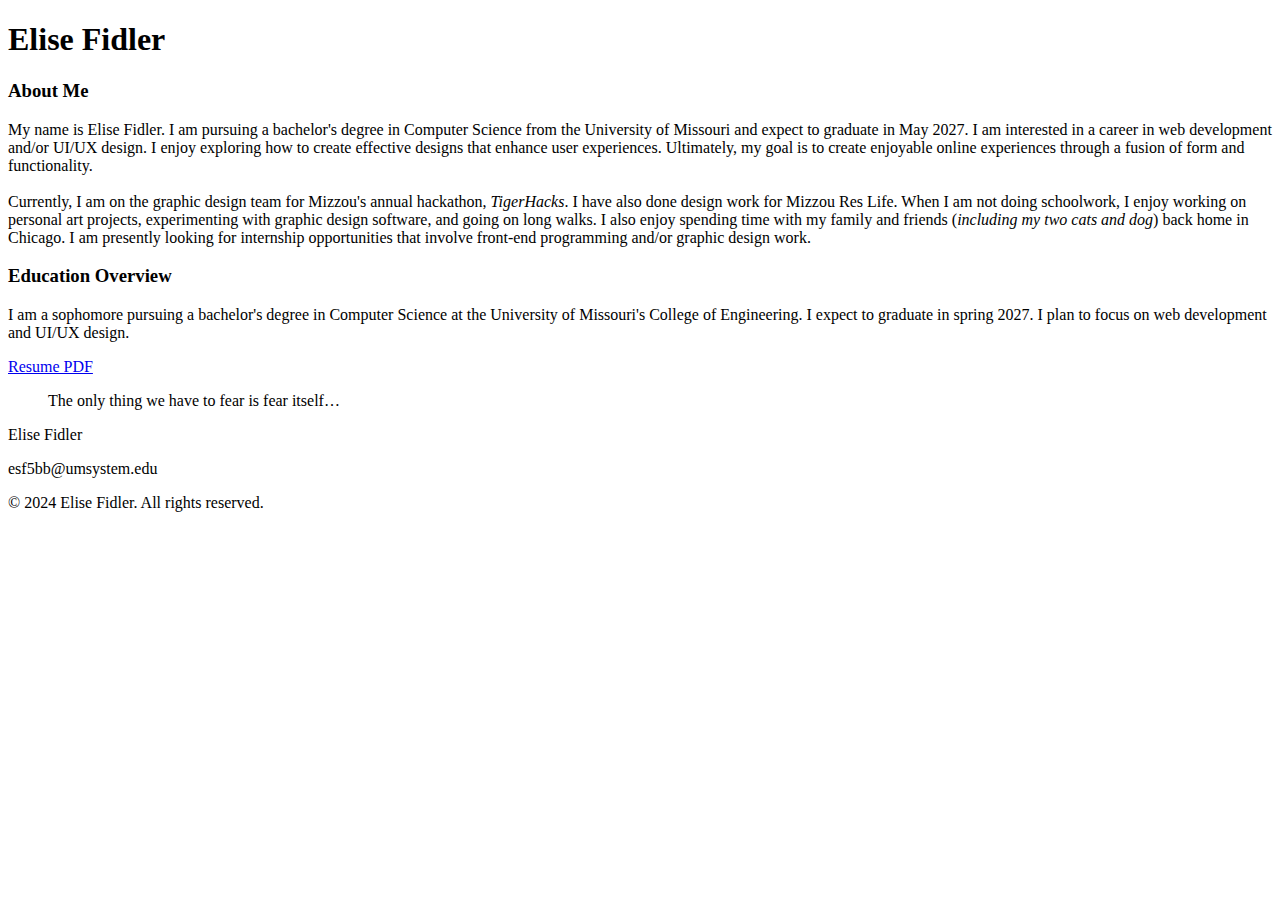
==== islt_7310/about.html @ 47e0c6b0 "Add files via upload" ====
<!DOCTYPE html>
<html lang="en-Us">
<head>
    <meta charset="utf-8">
    <title>About</title>
</head>
    <!--
    Title: About Page
    Use: To inform users about website creator
    Author: Elise Fidler
    School: Mizzou Summer 2024
    Developed: 6/16/2024
    Tested: 6/16/2024, passed validation
    -->
<body>
    <!--Note: This header element will contain menu and logo picture that links to home page-->
    <header>
        <!--Logo-->
        <h1>Elise Fidler</h1>
        <nav>
        </nav>
    </header>
    <main>
        <h3><strong>About Me</strong></h3>
        <p>My name is Elise Fidler. I am pursuing a bachelor's degree in Computer Science from 
        the University of Missouri and expect to graduate in May 2027. I am interested in a 
        career in web development and/or UI/UX design. I enjoy exploring how to create 
        effective designs that enhance user experiences. Ultimately, my goal is to create 
        enjoyable online experiences through a fusion of form and functionality. <br> <br>
        Currently, I am on the graphic design team for Mizzou's annual hackathon, 
        <em>TigerHacks</em>. I have also done design work for Mizzou Res Life. When I am not 
        doing schoolwork, I enjoy working on personal art projects, experimenting with graphic 
        design software, and going on long walks. I also enjoy spending time with my family and 
        friends (<em>including my two cats and dog</em>) back home in Chicago. I am presently 
        looking for internship opportunities that involve front-end programming and/or graphic
        design work.</p>
        <h3><strong>Education Overview</strong></h3>
        <p>I am a sophomore pursuing a bachelor's degree in Computer Science at the University 
        of Missouri's College of Engineering. I expect to graduate in spring 2027. I plan to 
        focus on web development and UI/UX design.</p>
        <!--Resume video-->
        <a href="Fidler, Elise - Resume 2024.pdf">Resume PDF</a>
        <!--Headshot-->
        <blockquote>The only thing we have to fear is fear itself…</blockquote>
    </main>
    <footer>
        <p>Elise Fidler</p>
        <p>esf5bb@umsystem.edu</p>
        <p>© 2024 Elise Fidler. All rights reserved.</p>
    </footer>
</body>
</html>
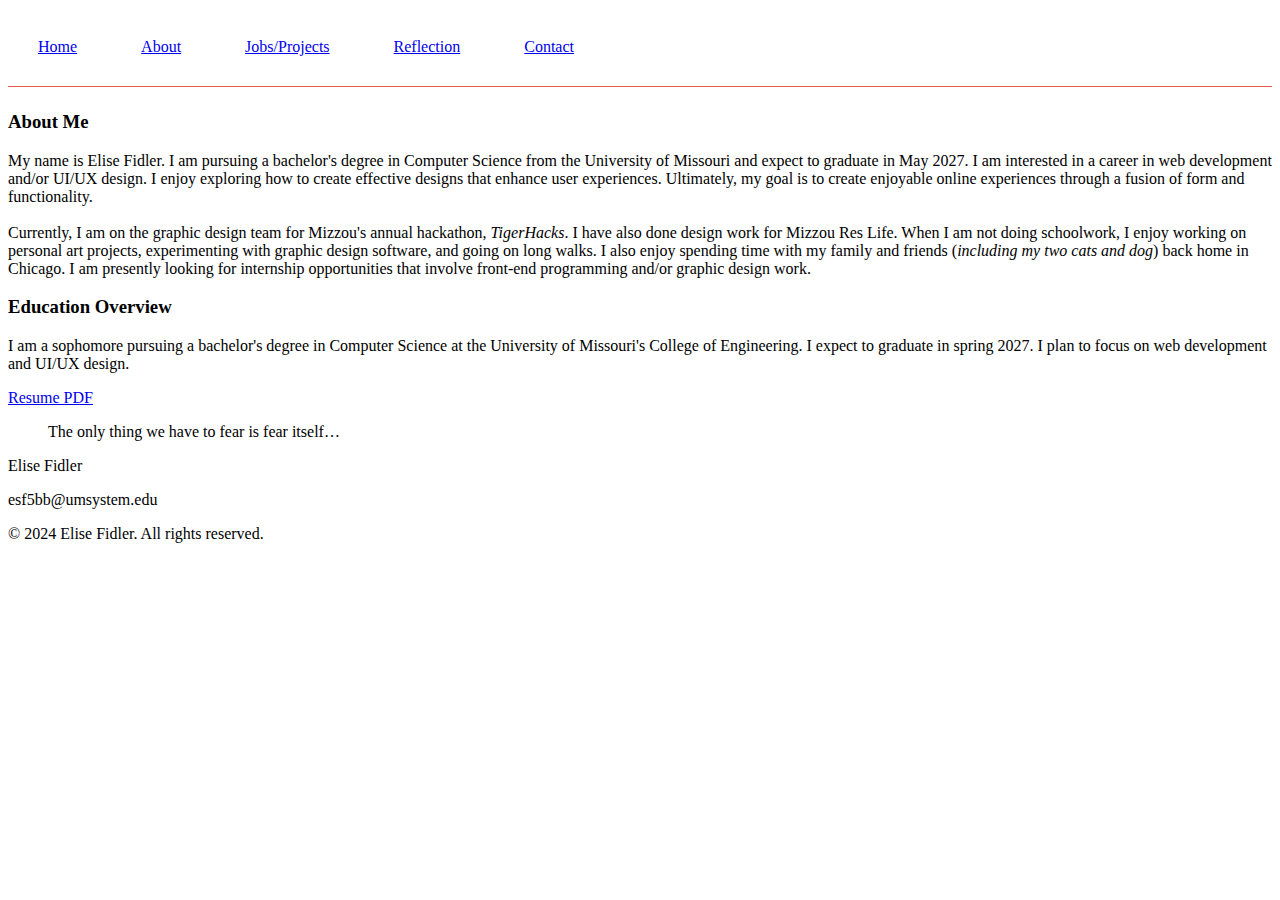
==== commit bee47ea0: "Add files via upload" ====
--- a/islt_7310/about.html
+++ b/islt_7310/about.html
@@ -3,6 +3,8 @@
 <head>
     <meta charset="utf-8">
     <title>About</title>
+    <link rel="stylesheet" href="style.css">
+    <link rel="stylesheet" href="nav.css">
 </head>
     <!--
     Title: About Page
@@ -16,8 +18,19 @@
     <!--Note: This header element will contain menu and logo picture that links to home page-->
     <header>
         <!--Logo-->
-        <h1>Elise Fidler</h1>
         <nav>
+            <ul class="menu">
+                <li class="menuItem"><a href="index.html">Home</a></li>
+                <li class="menuItem"><a href="about.html">About</a></li>
+                <li class="menuItem" id="dropDown"><a href="#projects.html">Jobs/Projects</a></li>
+                    <ul class="dropDownList">
+                        <li>Link 1</li>
+                        <li>Link 2</li>
+                        <li>Link 3</li>
+                    </ul>
+                <li class="menuItem"><a href="reflection.html">Reflection</a></li>
+                <li class="menuItem"><a href="#contact.html">Contact</a></li>
+            </ul>
         </nav>
     </header>
     <main>
@@ -39,7 +52,7 @@
         of Missouri's College of Engineering. I expect to graduate in spring 2027. I plan to 
         focus on web development and UI/UX design.</p>
         <!--Resume video-->
-        <a href="Fidler, Elise - Resume 2024.pdf">Resume PDF</a>
+        <a href="../index/Fidler, Elise - Resume 2024.pdf">Resume PDF</a>
         <!--Headshot-->
         <blockquote>The only thing we have to fear is fear itself…</blockquote>
     </main>
--- a/islt_7310/style.css
+++ b/islt_7310/style.css
@@ -0,0 +1,3 @@
+h1 {
+    color: #eb5344
+}--- a/islt_7310/nav.css
+++ b/islt_7310/nav.css
@@ -0,0 +1,26 @@
+.menu {
+    margin-right: 0;
+    margin-left: 0;
+    margin-top: 0;
+    margin-bottom: 1.5em;
+    padding: 0;
+    border-bottom: solid 1.75px #eb5344;
+}
+.menuItem {
+    display: inline-block;
+    padding: 30px;
+}
+.dropDownList {
+    display: none;
+    position: absolute;
+    padding-left: 0;
+    
+}
+.dropDownList li {
+    display: block;
+}
+
+#dropDown:hover .dropDownList{
+    display: block;
+}
+
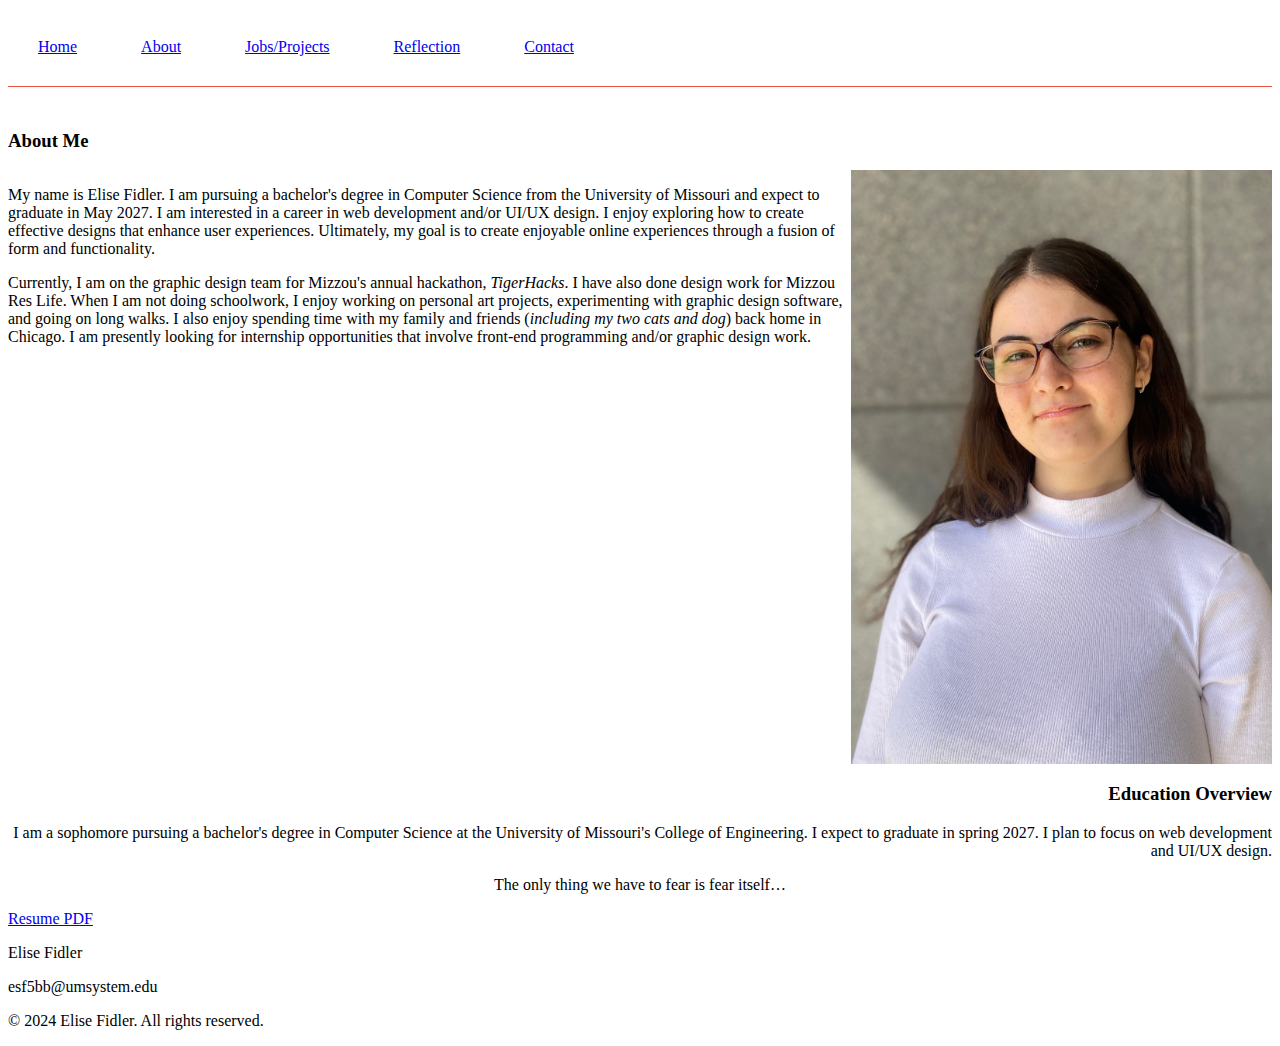
==== commit 53691445: "Add files via upload" ====
--- a/islt_7310/about.html
+++ b/islt_7310/about.html
@@ -11,55 +11,65 @@
     Use: To inform users about website creator
     Author: Elise Fidler
     School: Mizzou Summer 2024
-    Developed: 6/16/2024
-    Tested: 6/16/2024, passed validation
+    Developed: 7/3/2024
+    Tested: 7/3/2024, passed validation
     -->
 <body>
     <!--Note: This header element will contain menu and logo picture that links to home page-->
-    <header>
+    <div class="gridContainerAbout"></div>
+        <header>
         <!--Logo-->
-        <nav>
-            <ul class="menu">
-                <li class="menuItem"><a href="index.html">Home</a></li>
-                <li class="menuItem"><a href="about.html">About</a></li>
-                <li class="menuItem" id="dropDown"><a href="#projects.html">Jobs/Projects</a></li>
-                    <ul class="dropDownList">
-                        <li>Link 1</li>
-                        <li>Link 2</li>
-                        <li>Link 3</li>
-                    </ul>
-                <li class="menuItem"><a href="reflection.html">Reflection</a></li>
-                <li class="menuItem"><a href="#contact.html">Contact</a></li>
-            </ul>
-        </nav>
-    </header>
-    <main>
-        <h3><strong>About Me</strong></h3>
-        <p>My name is Elise Fidler. I am pursuing a bachelor's degree in Computer Science from 
-        the University of Missouri and expect to graduate in May 2027. I am interested in a 
-        career in web development and/or UI/UX design. I enjoy exploring how to create 
-        effective designs that enhance user experiences. Ultimately, my goal is to create 
-        enjoyable online experiences through a fusion of form and functionality. <br> <br>
-        Currently, I am on the graphic design team for Mizzou's annual hackathon, 
-        <em>TigerHacks</em>. I have also done design work for Mizzou Res Life. When I am not 
-        doing schoolwork, I enjoy working on personal art projects, experimenting with graphic 
-        design software, and going on long walks. I also enjoy spending time with my family and 
-        friends (<em>including my two cats and dog</em>) back home in Chicago. I am presently 
-        looking for internship opportunities that involve front-end programming and/or graphic
-        design work.</p>
-        <h3><strong>Education Overview</strong></h3>
-        <p>I am a sophomore pursuing a bachelor's degree in Computer Science at the University 
-        of Missouri's College of Engineering. I expect to graduate in spring 2027. I plan to 
-        focus on web development and UI/UX design.</p>
-        <!--Resume video-->
-        <a href="../index/Fidler, Elise - Resume 2024.pdf">Resume PDF</a>
-        <!--Headshot-->
-        <blockquote>The only thing we have to fear is fear itself…</blockquote>
-    </main>
-    <footer>
-        <p>Elise Fidler</p>
-        <p>esf5bb@umsystem.edu</p>
-        <p>© 2024 Elise Fidler. All rights reserved.</p>
-    </footer>
+            <nav>
+                <ul class="menu">
+                    <li class="menuItem"><a href="index.html">Home</a></li>
+                    <li class="menuItem" ><a href="about.html">About</a></li>
+                    <div class="dropDownParent"><li class="menuItem dropDown"><a href="#projects.html">Jobs/Projects</a></li>
+                        <div class="dropDownChild"><ul class="dropDownList">
+                            <li>Link 1</li>
+                            <li>Link 2</li>
+                            <li>Link 3</li>
+                        </ul></div>
+                    </div>   
+                    <li class="menuItem"><a href="reflection.html">Reflection</a></li>
+                    <li class="menuItem"><a href="#contact.html">Contact</a></li>
+                </ul>
+            </nav>
+        </header>
+        <main>
+            <div class="aboutContainer"><h3><strong>About Me</strong></h3>
+                <div class="aboutParagraphContainer">
+                    <p class="aboutParagraph">My name is Elise Fidler. I am pursuing a bachelor's degree in Computer Science from 
+                    the University of Missouri and expect to graduate in May 2027. I am interested in a 
+                    career in web development and/or UI/UX design. I enjoy exploring how to create 
+                    effective designs that enhance user experiences. Ultimately, my goal is to create 
+                    enjoyable online experiences through a fusion of form and functionality.</p>
+                    <p class="aboutParagraph">Currently, I am on the graphic design team for Mizzou's annual hackathon, 
+                    <em>TigerHacks</em>. I have also done design work for Mizzou Res Life. When I am not 
+                    doing schoolwork, I enjoy working on personal art projects, experimenting with graphic 
+                    design software, and going on long walks. I also enjoy spending time with my family and 
+                    friends (<em>including my two cats and dog</em>) back home in Chicago. I am presently 
+                    looking for internship opportunities that involve front-end programming and/or graphic
+                    design work.</p>
+                </div>
+                <div class="aboutImageContainer">
+                    <img class="aboutImage" src="Fidler, Elise - Headshot.jpg">
+                </div>
+            </div>
+            <div class="educationParagraphContainer">
+                <h3><strong>Education Overview</strong></h3>
+                <p class="educationParagraph">I am a sophomore pursuing a bachelor's degree in Computer Science at the University 
+                of Missouri's College of Engineering. I expect to graduate in spring 2027. I plan to 
+                focus on web development and UI/UX design.</p>
+            </div>
+            <blockquote class="aboutQuote">The only thing we have to fear is fear itself…</blockquote>
+            <!--Resume video-->
+            <a href="../index/Fidler, Elise - Resume 2024.pdf">Resume PDF</a>
+        </main>
+        <footer>
+            <p>Elise Fidler</p>
+            <p>esf5bb@umsystem.edu</p>
+            <p>© 2024 Elise Fidler. All rights reserved.</p>
+        </footer>
+    </div>
 </body>
 </html>--- a/islt_7310/style.css
+++ b/islt_7310/style.css
@@ -1,3 +1,50 @@
 h1 {
-    color: #eb5344
-}+    color: #eb5344;
+}
+header {
+    grid-column-start: 1;
+    grid-column-end: 4;
+}
+footer {
+    grid-column-start: 1;
+    grid-column-end: 4;
+}
+.gridContainerIndex {
+    display: grid;
+    grid-template-columns: 1fr 1fr 1fr; 
+}
+.indexMain{
+    grid-column-start: 2;
+    grid-column-end: 3;
+}
+.aboutContainer {
+    display: grid;
+    grid-template-columns: 1fr 1fr 1fr; 
+}
+.aboutParagraphContainer {
+    grid-column-start: 1;
+    grid-column-end: 3;
+}
+.aboutImageContainer {
+    grid-column-start: 3;
+    grid-column-end: 4;
+}
+.aboutImage {
+    height: 100%;
+    max-width: 100%;
+    object-fit: cover;
+}
+.educationParagraphContainer {
+    text-align: right;
+}
+.aboutQuote {
+    text-align: center;
+}
+.firstLetter {
+    display: inline-block;
+    font-weight: 900;
+    font-size: larger;
+}
+.pIndent {
+    text-indent: 20px;
+}
--- a/islt_7310/nav.css
+++ b/islt_7310/nav.css
@@ -10,17 +10,28 @@
     display: inline-block;
     padding: 30px;
 }
+.dropDownParent {
+    display: inline-block;
+}
 .dropDownList {
+    position: absolute;
+}
+.dropDownChild {
     display: none;
-    position: absolute;
+    position: relative;
     padding-left: 0;
-    
+    z-index: 1;
+    left: 0;
+
 }
 .dropDownList li {
     display: block;
 }
-
-#dropDown:hover .dropDownList{
+.dropDown:hover + .dropDownChild{
     display: block;
 }
 
+
+
+
+
